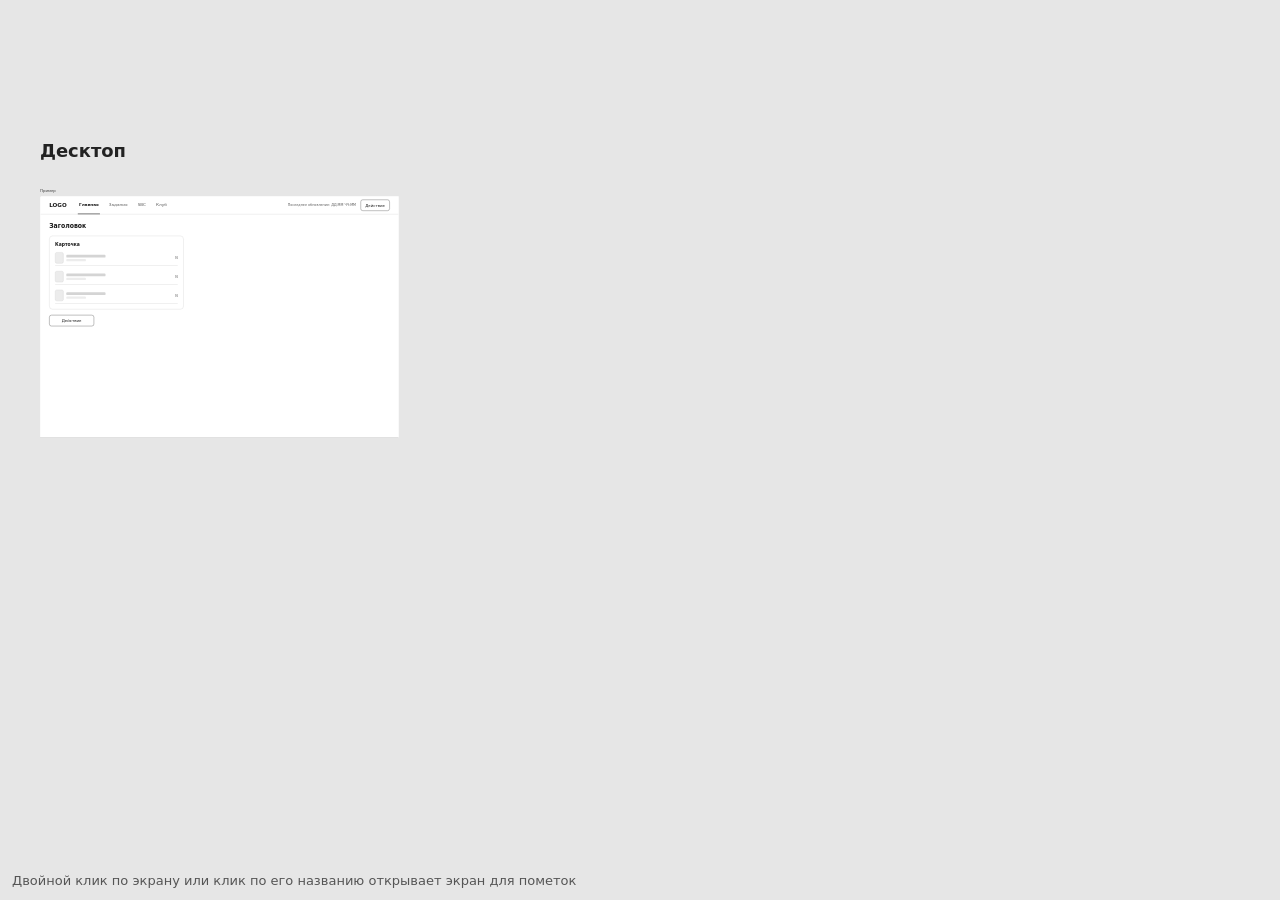
==== template/mockups/index.html @ 26225c4a "feat(init): пометки на макетах через agentation вместо своего выбора Самодельный режим выбора элемен" ====
<!doctype html>
<meta charset="utf-8">
<title>Каркасы</title>
<style>
html, body { margin: 0; height: 100%; background: #e6e6e6; overflow: hidden; font-family: system-ui; }
#board { position: absolute; left: 0; top: 0; transform-origin: 0 0; }
.item { position: absolute; }
.caption { position: absolute; top: -28px; font-size: 14px; color: #444; white-space: nowrap; text-decoration: none; }
.caption:hover { color: #000; text-decoration: underline; }
#hint { position: fixed; left: 12px; bottom: 12px; font-size: 13px; color: #555; }
.group { position: absolute; font-size: 64px; font-weight: 700; color: #222; white-space: nowrap; }
iframe { border: 1px solid #bbb; background: #fff; display: block; pointer-events: none; }
</style>
<div id="board"></div>
<div id="hint">Двойной клик по экрану или клик по его названию открывает экран для пометок</div>
<script type="module">
const WIDE_COLUMNS = 3;
const NARROW_COLUMNS = 7;
const WIDE_FROM = 1000;
const GAP = 80;
const GROUP_TITLE_H = 200;
const board = document.getElementById("board");
const VIEW_KEY = "mockups_view";
const items = [];
const saved = JSON.parse(sessionStorage.getItem(VIEW_KEY) ?? "null");
let { scale, x, y } = saved ?? { scale: 0.28, x: 40, y: 140 };
const apply = () => { board.style.transform = `translate(${x}px, ${y}px) scale(${scale})`; };

const { screens } = await (await fetch("screens.json")).json();
const groups = Map.groupBy(screens, (screen) => screen.group);
let top = 0;
for (const [name, list] of groups) {
  board.insertAdjacentHTML("beforeend", `<div class="group" style="left:0;top:${top}px">${name}</div>`);
  top += GROUP_TITLE_H;
  let column = 0, left = 0, rowHeight = 0;
  for (const screen of list) {
    const [width, height] = screen.size;
    if (column === (width > WIDE_FROM ? WIDE_COLUMNS : NARROW_COLUMNS)) { column = 0; left = 0; top += rowHeight + GAP; rowHeight = 0; }
    const holder = document.createElement("div");
    holder.className = "item";
    holder.style.cssText = `left:${left}px;top:${top}px`;
    holder.innerHTML = `<a class="caption" href="${screen.file}?annotate">${screen.title}</a><iframe src="${screen.file}" style="width:${width}px;height:${height}px" scrolling="no"></iframe>`;
    board.append(holder);
    items.push({ left, top, width, height, frame: holder.querySelector("iframe"), screen });
    left += width + GAP;
    rowHeight = Math.max(rowHeight, height);
    column++;
  }
  top += rowHeight + GAP * 2;
}
apply();

const screenAt = (clientX, clientY) => {
  const bx = (clientX - x) / scale, by = (clientY - y) / scale;
  return items.find((i) => bx >= i.left && bx <= i.left + i.width && by >= i.top && by <= i.top + i.height);
};

const openForNotes = (file) => {
  sessionStorage.setItem(VIEW_KEY, JSON.stringify({ scale, x, y }));
  location.href = `${file}?annotate`;
};
addEventListener("dblclick", (event) => {
  const item = screenAt(event.clientX, event.clientY);
  if (item) openForNotes(item.screen.file);
});

addEventListener("wheel", (event) => {
  event.preventDefault();
  if (event.ctrlKey || event.metaKey) {
    const factor = Math.exp(-event.deltaY * 0.01);
    const bx = (event.clientX - x) / scale, by = (event.clientY - y) / scale;
    scale = Math.min(2, Math.max(0.08, scale * factor));
    x = event.clientX - bx * scale;
    y = event.clientY - by * scale;
  } else { x -= event.deltaX; y -= event.deltaY; }
  apply();
}, { passive: false });

let dragging = false, lastX, lastY;
addEventListener("mousedown", (event) => { dragging = true; lastX = event.clientX; lastY = event.clientY; });
addEventListener("mouseup", () => { dragging = false; });
addEventListener("mousemove", (event) => {
  if (!dragging) return;
  x += event.clientX - lastX; y += event.clientY - lastY;
  lastX = event.clientX; lastY = event.clientY;
  apply();
});
</script>
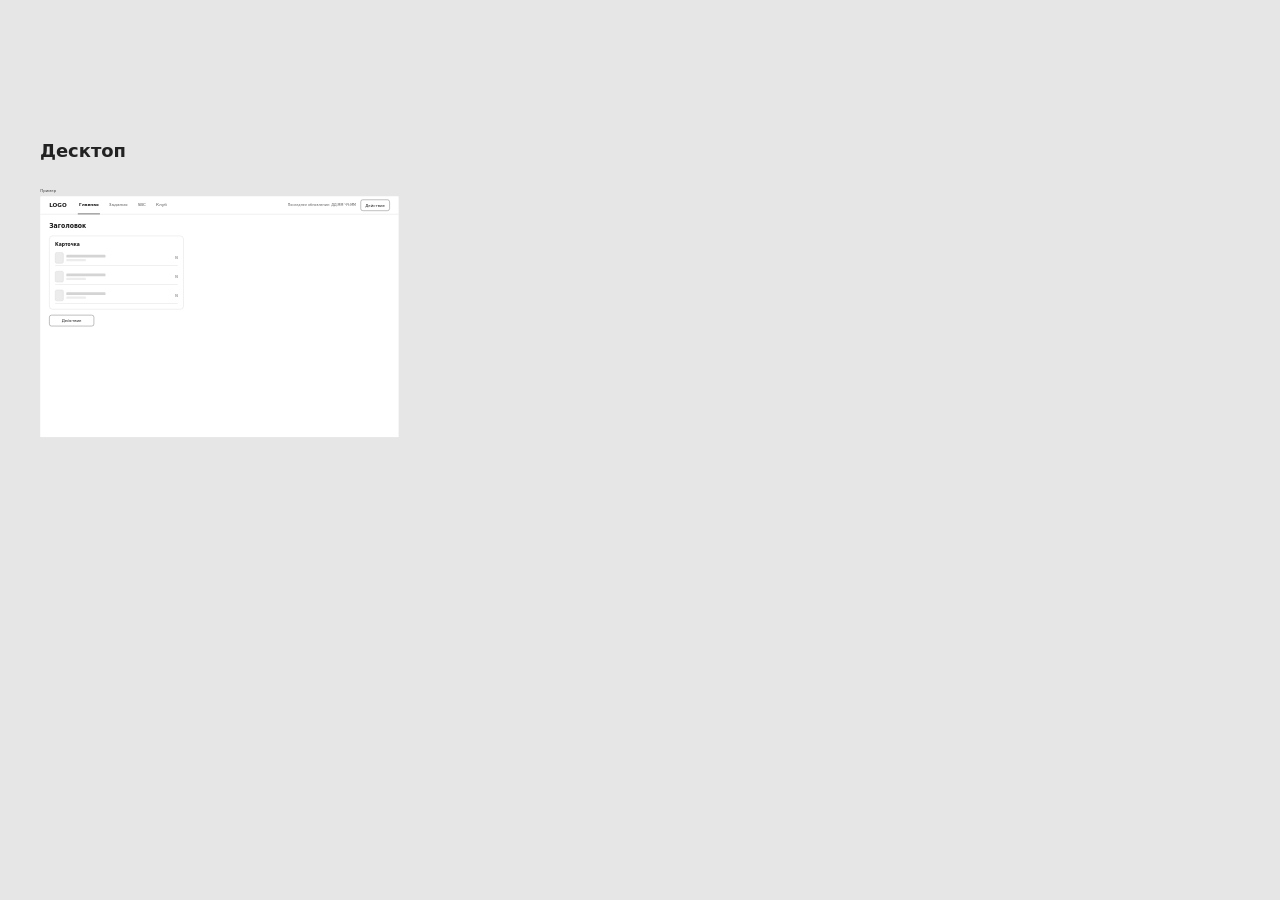
==== commit ddc1e413: "feat(init): экраны вставлены в доску без iframe, agentation на доске Внутри вложенных iframe agentat" ====
--- a/template/mockups/index.html
+++ b/template/mockups/index.html
@@ -1,30 +1,49 @@
 <!doctype html>
 <meta charset="utf-8">
 <title>Каркасы</title>
+<link rel="stylesheet" href="wire.css">
 <style>
-html, body { margin: 0; height: 100%; background: #e6e6e6; overflow: hidden; font-family: system-ui; }
+html, body { margin: 0; background: #e6e6e6; font-family: system-ui; }
+#space { position: relative; }
 #board { position: absolute; left: 0; top: 0; transform-origin: 0 0; }
-.item { position: absolute; }
+.item { position: absolute; border: 1px solid #bbb; background: #fff; }
 .caption { position: absolute; top: -28px; font-size: 14px; color: #444; white-space: nowrap; text-decoration: none; }
 .caption:hover { color: #000; text-decoration: underline; }
-#hint { position: fixed; left: 12px; bottom: 12px; font-size: 13px; color: #555; }
 .group { position: absolute; font-size: 64px; font-weight: 700; color: #222; white-space: nowrap; }
-iframe { border: 1px solid #bbb; background: #fff; display: block; pointer-events: none; }
 </style>
-<div id="board"></div>
-<div id="hint">Двойной клик по экрану или клик по его названию открывает экран для пометок</div>
+<div id="space"><div id="board"></div></div>
 <script type="module">
 const WIDE_COLUMNS = 3;
 const NARROW_COLUMNS = 7;
 const WIDE_FROM = 1000;
 const GAP = 80;
 const GROUP_TITLE_H = 200;
+const PAD_X = 40;
+const PAD_Y = 140;
+const MIN_SCALE = 0.08;
+const MAX_SCALE = 2;
+const DEFAULT_SCALE = 0.28;
+const VIEW_KEY = "mockups_view";
+const space = document.getElementById("space");
 const board = document.getElementById("board");
-const VIEW_KEY = "mockups_view";
-const items = [];
+const pending = [];
 const saved = JSON.parse(sessionStorage.getItem(VIEW_KEY) ?? "null");
-let { scale, x, y } = saved ?? { scale: 0.28, x: 40, y: 140 };
-const apply = () => { board.style.transform = `translate(${x}px, ${y}px) scale(${scale})`; };
+let scale = saved?.scale ?? DEFAULT_SCALE;
+const content = { width: 0, height: 0 };
+
+const apply = () => {
+  board.style.transform = `scale(${scale})`;
+  board.style.left = `${PAD_X}px`;
+  board.style.top = `${PAD_Y}px`;
+  space.style.width = `${PAD_X * 2 + content.width * scale}px`;
+  space.style.height = `${PAD_Y + PAD_X + content.height * scale}px`;
+};
+const remember = () => sessionStorage.setItem(VIEW_KEY, JSON.stringify({ scale, scrollX, scrollY }));
+
+const loadScreen = async (holder, file) => {
+  const html = new DOMParser().parseFromString(await (await fetch(file)).text(), "text/html");
+  holder.append(html.body.firstElementChild);
+};
 
 const { screens } = await (await fetch("screens.json")).json();
 const groups = Map.groupBy(screens, (screen) => screen.group);
@@ -38,51 +57,34 @@
     if (column === (width > WIDE_FROM ? WIDE_COLUMNS : NARROW_COLUMNS)) { column = 0; left = 0; top += rowHeight + GAP; rowHeight = 0; }
     const holder = document.createElement("div");
     holder.className = "item";
-    holder.style.cssText = `left:${left}px;top:${top}px`;
-    holder.innerHTML = `<a class="caption" href="${screen.file}?annotate">${screen.title}</a><iframe src="${screen.file}" style="width:${width}px;height:${height}px" scrolling="no"></iframe>`;
+    holder.id = `screen_${screen.file.replace(".html", "")}`;
+    holder.style.cssText = `left:${left}px;top:${top}px;width:${width}px;height:${height}px`;
+    holder.innerHTML = `<a class="caption" href="${screen.file}?annotate">${screen.title}</a>`;
     board.append(holder);
-    items.push({ left, top, width, height, frame: holder.querySelector("iframe"), screen });
+    pending.push(loadScreen(holder, screen.file));
     left += width + GAP;
+    content.width = Math.max(content.width, left);
     rowHeight = Math.max(rowHeight, height);
     column++;
   }
   top += rowHeight + GAP * 2;
 }
+content.height = top;
 apply();
+if (saved) scrollTo(saved.scrollX, saved.scrollY);
+await Promise.all(pending);
+window.WIRE_ANNOTATE = true;
+await import("./wire.js");
 
-const screenAt = (clientX, clientY) => {
-  const bx = (clientX - x) / scale, by = (clientY - y) / scale;
-  return items.find((i) => bx >= i.left && bx <= i.left + i.width && by >= i.top && by <= i.top + i.height);
-};
-
-const openForNotes = (file) => {
-  sessionStorage.setItem(VIEW_KEY, JSON.stringify({ scale, x, y }));
-  location.href = `${file}?annotate`;
-};
-addEventListener("dblclick", (event) => {
-  const item = screenAt(event.clientX, event.clientY);
-  if (item) openForNotes(item.screen.file);
-});
-
+addEventListener("scroll", remember);
 addEventListener("wheel", (event) => {
+  if (!(event.ctrlKey || event.metaKey)) return;
   event.preventDefault();
-  if (event.ctrlKey || event.metaKey) {
-    const factor = Math.exp(-event.deltaY * 0.01);
-    const bx = (event.clientX - x) / scale, by = (event.clientY - y) / scale;
-    scale = Math.min(2, Math.max(0.08, scale * factor));
-    x = event.clientX - bx * scale;
-    y = event.clientY - by * scale;
-  } else { x -= event.deltaX; y -= event.deltaY; }
+  const anchorX = (scrollX + event.clientX - PAD_X) / scale;
+  const anchorY = (scrollY + event.clientY - PAD_Y) / scale;
+  scale = Math.min(MAX_SCALE, Math.max(MIN_SCALE, scale * Math.exp(-event.deltaY * 0.01)));
   apply();
+  scrollTo(PAD_X + anchorX * scale - event.clientX, PAD_Y + anchorY * scale - event.clientY);
+  remember();
 }, { passive: false });
-
-let dragging = false, lastX, lastY;
-addEventListener("mousedown", (event) => { dragging = true; lastX = event.clientX; lastY = event.clientY; });
-addEventListener("mouseup", () => { dragging = false; });
-addEventListener("mousemove", (event) => {
-  if (!dragging) return;
-  x += event.clientX - lastX; y += event.clientY - lastY;
-  lastX = event.clientX; lastY = event.clientY;
-  apply();
-});
 </script>
--- a/template/mockups/wire.css
+++ b/template/mockups/wire.css
@@ -0,0 +1,213 @@
+:root {
+  --ink: #1a1a1a;
+  --mute: #5c5c5c;
+  --line: #c9c9c9;
+  --fill: #ececec;
+  --fill_strong: #d4d4d4;
+  --bg: #ffffff;
+}
+
+body { margin: 0; font-family: system-ui, -apple-system, "Segoe UI", sans-serif; background: var(--bg); }
+* { box-sizing: border-box; }
+
+/* Размер бокса без border-box, как в исходных каркасах: рамка добавляется к width/height */
+.cbox { box-sizing: content-box; }
+
+/* Шапка сайта на десктопе (разметку вставляет wire.js) */
+.header { width: 100%; height: 64px; border-bottom: 1px solid var(--line); display: flex; align-items: center; padding: 0 32px; gap: 40px; flex-shrink: 0; }
+.header .btn { height: 40px; }
+.nav { display: flex; align-items: center; gap: 28px; }
+.nav_item { font-size: 15px; color: var(--mute); padding: 22px 4px; border-bottom: 2px solid transparent; }
+.nav_item_active { font-weight: 600; color: var(--ink); border-bottom-color: var(--ink); }
+
+/* Шапка на телефоне (разметку вставляет wire.js) */
+.header_mobile { width: 100%; height: 56px; border-bottom: 1px solid var(--line); display: flex; align-items: center; justify-content: space-between; padding: 0 16px; flex-shrink: 0; }
+.header_mobile .btn_icon { width: 44px; height: 44px; }
+
+/* Базовые классы: раскладка и текст */
+.t { color: var(--ink); font-weight: 400; line-height: 1.3; }
+.row { display: flex; align-items: center; }
+.col { display: flex; flex-direction: column; }
+.flex { display: flex; }
+
+/* Компоненты */
+.ph { background: var(--fill); border: 1px solid var(--line); border-radius: 6px; display: flex; align-items: center; justify-content: center; flex-shrink: 0; }
+.bar { background: var(--fill_strong); border-radius: 3px; flex-shrink: 0; }
+.bar_light { background: var(--fill); border-radius: 3px; flex-shrink: 0; }
+.divider { height: 1px; background: var(--line); }
+.screen { display: flex; flex-direction: column; background: var(--bg); overflow: hidden; }
+.pill_dark { background: var(--ink); color: var(--bg); border: 1px solid var(--ink); font-size: 12px; padding: 3px 10px; border-radius: 999px; white-space: nowrap; flex-shrink: 0; }
+.pill { color: var(--ink); border: 1px solid var(--ink); font-size: 12px; padding: 3px 10px; border-radius: 999px; white-space: nowrap; flex-shrink: 0; }
+.num_dot { border-radius: 50%; flex-shrink: 0; background: var(--ink); color: var(--bg); font-size: 12px; }
+.btn_fill { display: flex; align-items: center; justify-content: center; border: 1px solid var(--ink); background: var(--fill); border-radius: 8px; }
+.btn { background: var(--bg); color: var(--ink); border: 1px solid var(--ink); padding: 0 16px; font-size: 14px; border-radius: 8px; flex-shrink: 0; font-family: inherit; cursor: pointer; }
+.btn_primary { background: var(--ink); color: var(--bg); padding: 0 16px; font-size: 14px; border-radius: 8px; flex-shrink: 0; font-family: inherit; cursor: pointer; }
+.card { border: 1px solid var(--line); border-radius: 12px; background: var(--bg); }
+.track { flex-grow: 1; border-radius: 3px; background: var(--fill); }
+.task { display: flex; align-items: center; gap: 10px; background: var(--fill); border-radius: 8px; padding: 12px 14px; }
+.check { border-radius: 6px; border: 1px solid var(--ink); flex-shrink: 0; }
+.dot { border-radius: 50%; border: 2px solid var(--ink); }
+
+/* Составные: набор утилит под одним именем */
+.label { color: var(--ink); font-weight: 400; line-height: 1.3; font-size: 12px; color: var(--mute); }
+.label_sm { color: var(--ink); font-weight: 400; line-height: 1.3; font-size: 11px; color: var(--mute); }
+.label_xs { color: var(--ink); font-weight: 400; line-height: 1.3; font-size: 10px; color: var(--mute); }
+.tag_xs { color: var(--ink); font-weight: 400; line-height: 1.3; font-size: 10px; font-weight: 600; color: var(--mute); }
+.value { color: var(--ink); font-weight: 400; line-height: 1.3; font-size: 13px; font-weight: 700; }
+.value_md { color: var(--ink); font-weight: 400; line-height: 1.3; font-size: 14px; font-weight: 700; }
+.value_lg { color: var(--ink); font-weight: 400; line-height: 1.3; font-size: 15px; font-weight: 700; }
+.h1 { color: var(--ink); font-weight: 400; line-height: 1.3; font-size: 22px; font-weight: 700; }
+.h2 { color: var(--ink); font-weight: 400; line-height: 1.3; font-size: 20px; font-weight: 700; }
+.h3 { color: var(--ink); font-weight: 400; line-height: 1.3; font-size: 16px; font-weight: 700; }
+.link { color: var(--ink); font-weight: 400; line-height: 1.3; font-size: 14px; font-weight: 600; }
+.list_row { display: flex; align-items: center; gap: 10px; padding: 8px 0; border-bottom: 1px solid var(--line); }
+.table_row { display: flex; align-items: center; gap: 16px; padding: 16px 20px; border-bottom: 1px solid var(--line); }
+.item_row { display: flex; align-items: center; gap: 16px; padding: 12px 16px; border-bottom: 1px solid var(--line); }
+.item_row_sm { display: flex; align-items: center; gap: 16px; padding: 14px 16px; border-bottom: 1px solid var(--line); }
+.page_col { display: flex; flex-direction: column; gap: 20px; padding: 28px 32px; }
+.page_row { display: flex; gap: 40px; padding: 28px 32px; }
+.stack_end { align-items: flex-end; display: flex; flex-direction: column; gap: 2px; }
+.stack_center { align-items: center; display: flex; flex-direction: column; gap: 4px; }
+.circle { background: var(--fill); justify-content: center; border-radius: 50%; display: flex; align-items: center; flex-shrink: 0; }
+.btn_icon { border: 1px solid var(--ink); background: var(--bg); justify-content: center; border-radius: 8px; display: flex; align-items: center; }
+.btn_sm { border: 1px solid var(--ink); background: var(--bg); color: var(--ink); font-size: 13px; white-space: nowrap; padding: 7px 14px; }
+.btn_sm_primary { border: 1px solid var(--ink); background: var(--ink); color: var(--bg); font-size: 13px; white-space: nowrap; padding: 7px 14px; }
+.checkbox { border: 2px solid var(--ink); background: var(--bg); color: var(--bg); font-size: 14px; border-radius: 6px; flex-shrink: 0; }
+.checkbox_on { border: 2px solid var(--ink); background: var(--ink); color: var(--bg); font-size: 14px; border-radius: 6px; flex-shrink: 0; }
+.pill_fill { border: 1px solid var(--line); background: var(--fill); border-radius: 999px; flex-shrink: 0; }
+.pill_ink { border: 1px solid var(--ink); background: var(--ink); border-radius: 999px; flex-shrink: 0; }
+.badge { border: 2px solid var(--ink); font-weight: 800; justify-content: center; border-radius: 14px; display: flex; align-items: center; flex-shrink: 0; }
+.card_clip { border: 1px solid var(--line); overflow: hidden; border-radius: 12px; }
+.side_panel { background: var(--fill); display: flex; flex-direction: column; gap: 16px; padding: 24px; }
+.tabbar { border-top: 1px solid var(--line); background: var(--bg); padding: 0 8px; display: flex; align-items: center; flex-shrink: 0; }
+.ring { border: 2px solid var(--line); border-radius: 50%; flex-shrink: 0; }
+.sheet { border: 1px solid var(--line); background: var(--bg); display: flex; flex-direction: column; gap: 14px; padding: 14px 16px; border-radius: 24px; }
+
+/* Утилиты: один класс, одно свойство */
+/* Flex */
+.grow { flex-grow: 1; }
+.wrap { flex-wrap: wrap; }
+
+/* Фон */
+.bg_fill { background: var(--fill); }
+.bg_ink { background: var(--ink); }
+.bg_line { background: var(--line); }
+.bg_mute { background: var(--mute); }
+.bg_white { background: var(--bg); }
+
+/* Рамки */
+.bdt_ink { border-top: 1px solid var(--ink); }
+.bdt_line { border-top: 1px solid var(--line); }
+.bdb_line { border-bottom: 1px solid var(--line); }
+.bdl_line { border-left: 1px solid var(--line); }
+.bd_ink { border: 1px solid var(--ink); }
+.bd_ink_2 { border: 2px solid var(--ink); }
+.bd_line { border: 1px solid var(--line); }
+.bd_line_2 { border: 2px solid var(--line); }
+.bdr_line { border-right: 1px solid var(--line); }
+
+/* Внутренние отступы */
+.p_0_20 { padding: 0 20px; }
+.p_0_8 { padding: 0 8px; }
+.p_6_0 { padding: 6px 0; }
+.p_6_4_4 { padding: 6px 4px 4px; }
+.p_7_14 { padding: 7px 14px; }
+.p_7_4 { padding: 7px 4px; }
+.p_8_0 { padding: 8px 0; }
+.p_10_12 { padding: 10px 12px; }
+.p_10_14 { padding: 10px 14px; }
+.p_10_16 { padding: 10px 16px; }
+.p_12_14 { padding: 12px 14px; }
+.p_12_16 { padding: 12px 16px; }
+.p_14 { padding: 14px; }
+.p_14_16 { padding: 14px 16px; }
+.p_14_20 { padding: 14px 20px; }
+.p_16 { padding: 16px; }
+.p_16_18 { padding: 16px 18px; }
+.p_16_20 { padding: 16px 20px; }
+.p_20 { padding: 20px; }
+.p_20_16 { padding: 20px 16px; }
+.p_22 { padding: 22px; }
+.p_24 { padding: 24px; }
+.p_24_16 { padding: 24px 16px; }
+.p_28_32 { padding: 28px 32px; }
+.p_40_32 { padding: 40px 32px; }
+
+/* Отступы между */
+.gap_0 { gap: 0px; }
+.gap_2 { gap: 2px; }
+.gap_4 { gap: 4px; }
+.gap_5 { gap: 5px; }
+.gap_6 { gap: 6px; }
+.gap_8 { gap: 8px; }
+.gap_10 { gap: 10px; }
+.gap_12 { gap: 12px; }
+.gap_14 { gap: 14px; }
+.gap_16 { gap: 16px; }
+.gap_18 { gap: 18px; }
+.gap_20 { gap: 20px; }
+.gap_24 { gap: 24px; }
+.gap_28 { gap: 28px; }
+.gap_32 { gap: 32px; }
+.gap_40 { gap: 40px; }
+
+/* Скругления */
+.r_round { border-radius: 50%; }
+.r_2 { border-radius: 2px; }
+.r_3 { border-radius: 3px; }
+.r_4 { border-radius: 4px; }
+.r_6 { border-radius: 6px; }
+.r_8 { border-radius: 8px; }
+.r_10 { border-radius: 10px; }
+.r_12 { border-radius: 12px; }
+.r_14 { border-radius: 14px; }
+.r_24 { border-radius: 24px; }
+.r_32 { border-radius: 32px; }
+.r_999 { border-radius: 999px; }
+
+/* Выравнивание */
+.self_center { align-self: center; }
+.self_flex_start { align-self: flex-start; }
+.self_stretch { align-self: stretch; }
+.ai_center { align-items: center; }
+.ai_end { align-items: flex-end; }
+.ai_start { align-items: flex-start; }
+.ai_stretch { align-items: stretch; }
+.jc_between { justify-content: space-between; }
+.jc_center { justify-content: center; }
+
+/* Размер текста */
+.fs_10 { font-size: 10px; }
+.fs_11 { font-size: 11px; }
+.fs_12 { font-size: 12px; }
+.fs_13 { font-size: 13px; }
+.fs_14 { font-size: 14px; }
+.fs_15 { font-size: 15px; }
+.fs_16 { font-size: 16px; }
+.fs_18 { font-size: 18px; }
+.fs_20 { font-size: 20px; }
+.fs_22 { font-size: 22px; }
+.fs_24 { font-size: 24px; }
+.fs_26 { font-size: 26px; }
+.fs_34 { font-size: 34px; }
+
+/* Вес текста */
+.fw_600 { font-weight: 600; }
+.fw_700 { font-weight: 700; }
+.fw_800 { font-weight: 800; }
+
+/* Прочее */
+.clip { overflow: hidden; }
+.shrink0 { flex-shrink: 0; }
+.nowrap { white-space: nowrap; }
+
+/* Цвет текста */
+.c_ink { color: var(--ink); }
+.c_mute { color: var(--mute); }
+.c_white { color: var(--bg); }
+
+/* Цвет приглушённого текста, перебивает составные */
+.mute { color: var(--mute); }
+
+/* Возврат на доску с экрана, открытого для пометок */
+.back_chip { position: fixed; bottom: 12px; left: 12px; z-index: 2147483000; padding: 6px 12px; border: 1px solid var(--ink); border-radius: 8px; background: var(--bg); color: var(--ink); font: 13px system-ui; text-decoration: none; }
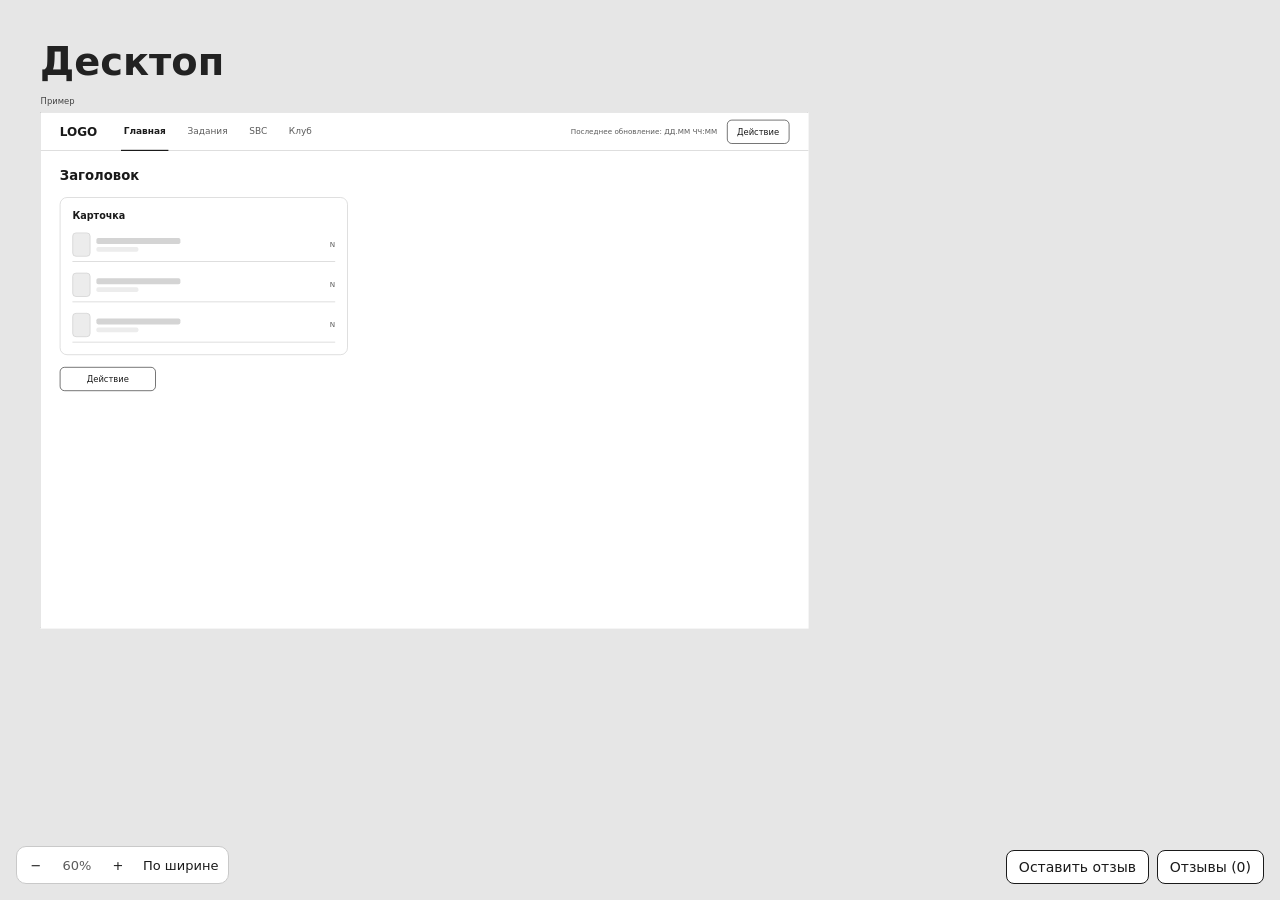
==== commit d63bb276: "feat(mockups): отзывы на макетах, панорама и масштаб доски - feedback.js вместо agentation: режим «О" ====
--- a/template/mockups/index.html
+++ b/template/mockups/index.html
@@ -10,25 +10,31 @@
 .caption { position: absolute; top: -28px; font-size: 14px; color: #444; white-space: nowrap; text-decoration: none; }
 .caption:hover { color: #000; text-decoration: underline; }
 .group { position: absolute; font-size: 64px; font-weight: 700; color: #222; white-space: nowrap; }
+.panning, .panning * { cursor: grab !important; user-select: none; }
+.dragging, .dragging * { cursor: grabbing !important; }
+.zoom { position: fixed; left: 16px; bottom: 16px; z-index: 1000; display: flex; align-items: center; gap: 4px; padding: 4px; border: 1px solid #c9c9c9; border-radius: 10px; background: #fff; font: 13px system-ui; }
+.zoom button { min-width: 30px; height: 28px; border: 0; border-radius: 6px; background: none; color: #1a1a1a; font: inherit; cursor: pointer; }
+.zoom button:hover { background: #f1f3f5; }
+.zoom output { min-width: 44px; text-align: center; color: #5c5c5c; }
 </style>
 <div id="space"><div id="board"></div></div>
 <script type="module">
-const WIDE_COLUMNS = 3;
+const WIDE_COLUMNS = 2;
 const NARROW_COLUMNS = 7;
 const WIDE_FROM = 1000;
 const GAP = 80;
-const GROUP_TITLE_H = 200;
+const GROUP_TITLE_H = 120;
 const PAD_X = 40;
-const PAD_Y = 140;
+const PAD_Y = 40;
 const MIN_SCALE = 0.08;
 const MAX_SCALE = 2;
-const DEFAULT_SCALE = 0.28;
-const VIEW_KEY = "mockups_view";
+const FIT_MAX_SCALE = 0.6;
+const VIEW_KEY = "mockups_view_v2";
 const space = document.getElementById("space");
 const board = document.getElementById("board");
 const pending = [];
 const saved = JSON.parse(sessionStorage.getItem(VIEW_KEY) ?? "null");
-let scale = saved?.scale ?? DEFAULT_SCALE;
+let scale = saved?.scale ?? MIN_SCALE;
 const content = { width: 0, height: 0 };
 
 const apply = () => {
@@ -70,21 +76,76 @@
   top += rowHeight + GAP * 2;
 }
 content.height = top;
+if (!saved) scale = Math.min(FIT_MAX_SCALE, Math.max(MIN_SCALE, (innerWidth - PAD_X * 2) / content.width));
 apply();
 if (saved) scrollTo(saved.scrollX, saved.scrollY);
 await Promise.all(pending);
 window.WIRE_ANNOTATE = true;
 await import("./wire.js");
 
+const zoomTo = (next, clientX = innerWidth / 2, clientY = innerHeight / 2) => {
+  const anchorX = (scrollX + clientX - PAD_X) / scale;
+  const anchorY = (scrollY + clientY - PAD_Y) / scale;
+  scale = Math.min(MAX_SCALE, Math.max(MIN_SCALE, next));
+  apply();
+  scrollTo(PAD_X + anchorX * scale - clientX, PAD_Y + anchorY * scale - clientY);
+  zoomLabel.value = `${Math.round(scale * 100)}%`;
+  remember();
+};
+
+const zoom = document.createElement("div");
+zoom.className = "zoom";
+zoom.innerHTML = '<button type="button" data-step="0.8" aria-label="Уменьшить">−</button><output></output><button type="button" data-step="1.25" aria-label="Увеличить">+</button><button type="button" data-fit>По ширине</button>';
+const zoomLabel = zoom.querySelector("output");
+zoomLabel.value = `${Math.round(scale * 100)}%`;
+zoom.addEventListener("click", (event) => {
+  const button = event.target.closest("button");
+  if (!button) return;
+  if (button.dataset.fit !== undefined) {
+    zoomTo(Math.min(FIT_MAX_SCALE, Math.max(MIN_SCALE, (innerWidth - PAD_X * 2) / content.width)), 0, 0);
+    scrollTo(0, 0);
+  } else zoomTo(scale * Number(button.dataset.step));
+});
+document.body.append(zoom);
+
+let spaceHeld = false;
+let drag = null;
+const typing = (element) => element.closest("input, textarea, [contenteditable]");
+addEventListener("keydown", (event) => {
+  if (event.code !== "Space" || typing(event.target)) return;
+  event.preventDefault();
+  spaceHeld = true;
+  document.documentElement.classList.add("panning");
+});
+addEventListener("keyup", (event) => {
+  if (event.code !== "Space") return;
+  spaceHeld = false;
+  document.documentElement.classList.remove("panning");
+});
+addEventListener("mousedown", (event) => {
+  if (!(spaceHeld && event.button === 0) && event.button !== 1) return;
+  event.preventDefault();
+  event.stopPropagation();
+  drag = { x: event.clientX, y: event.clientY };
+  document.documentElement.classList.add("dragging");
+}, true);
+addEventListener("mousemove", (event) => {
+  if (!drag) return;
+  scrollBy(drag.x - event.clientX, drag.y - event.clientY);
+  drag = { x: event.clientX, y: event.clientY };
+});
+addEventListener("mouseup", () => {
+  drag = null;
+  document.documentElement.classList.remove("dragging");
+});
+addEventListener("click", (event) => {
+  if (spaceHeld) { event.preventDefault(); event.stopPropagation(); }
+}, true);
+
 addEventListener("scroll", remember);
 addEventListener("wheel", (event) => {
   if (!(event.ctrlKey || event.metaKey)) return;
   event.preventDefault();
-  const anchorX = (scrollX + event.clientX - PAD_X) / scale;
-  const anchorY = (scrollY + event.clientY - PAD_Y) / scale;
-  scale = Math.min(MAX_SCALE, Math.max(MIN_SCALE, scale * Math.exp(-event.deltaY * 0.01)));
-  apply();
-  scrollTo(PAD_X + anchorX * scale - event.clientX, PAD_Y + anchorY * scale - event.clientY);
-  remember();
+  zoomTo(scale * Math.exp(-event.deltaY * 0.01), event.clientX, event.clientY);
 }, { passive: false });
 </script>
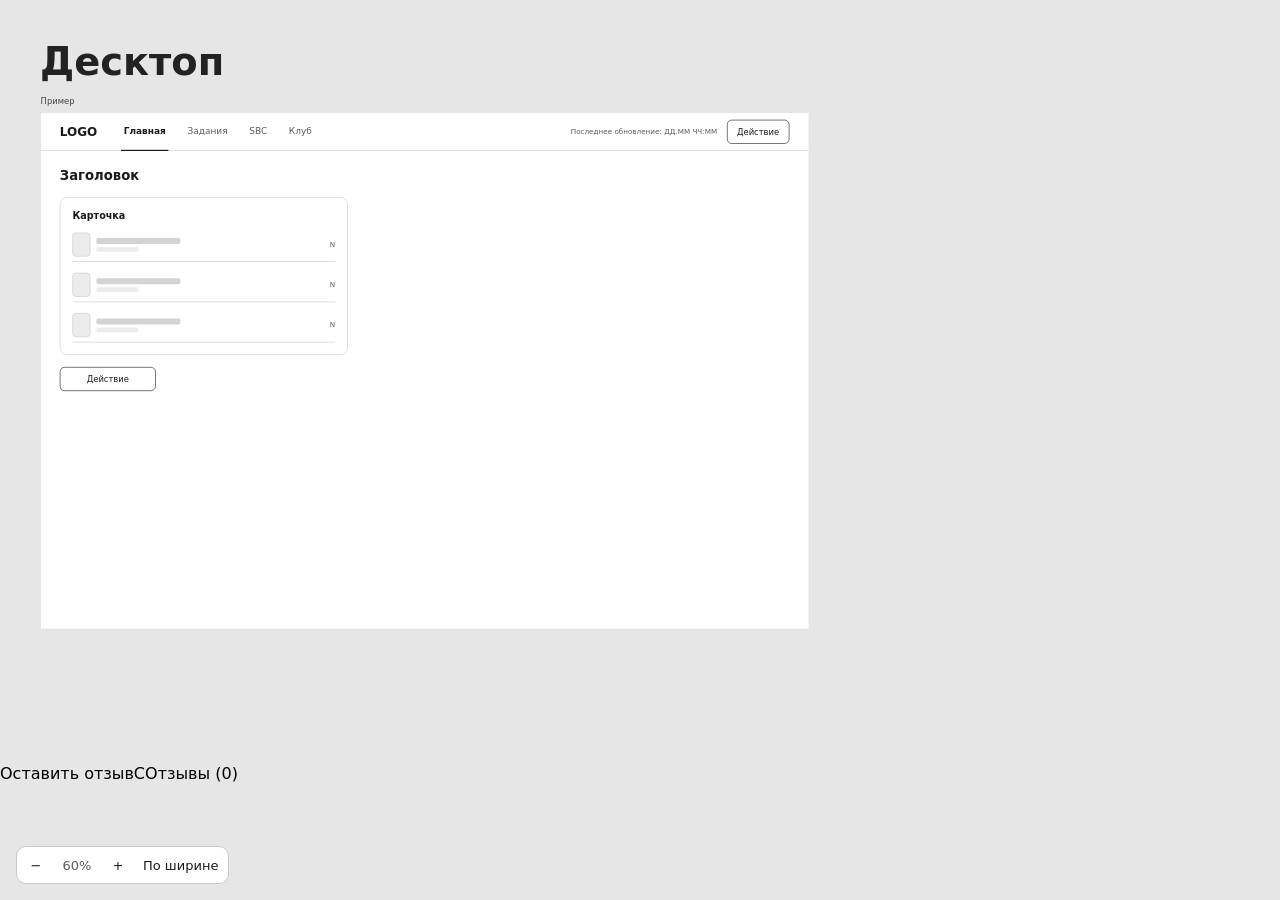
==== commit 4d109298: "fix(mockups): доска макетов в тёмной теме проекта - Фон доски, подложки экранов, подписи, заголовки " ====
--- a/template/mockups/index.html
+++ b/template/mockups/index.html
@@ -3,19 +3,45 @@
 <title>Каркасы</title>
 <link rel="stylesheet" href="wire.css">
 <style>
-html, body { margin: 0; background: #e6e6e6; font-family: system-ui; }
+html {
+  --board_bg: #e6e6e6;
+  --board_item_bg: #ffffff;
+  --board_item_line: #bbbbbb;
+  --board_caption: #444444;
+  --board_title: #222222;
+  --board_panel: #ffffff;
+  --board_panel_line: #c9c9c9;
+  --board_hover: #f1f3f5;
+  --board_text: #1a1a1a;
+  --board_mute: #5c5c5c;
+}
+html[data-theme="dark"] {
+  --board_bg: #111111;
+  --board_item_bg: #161616;
+  --board_item_line: #333333;
+  --board_caption: #9a9a9a;
+  --board_title: #ececec;
+  --board_panel: #161616;
+  --board_panel_line: #333333;
+  --board_hover: #232323;
+  --board_text: #ececec;
+  --board_mute: #9a9a9a;
+}
+html, body { margin: 0; background: var(--board_bg); font-family: system-ui; }
+html { scrollbar-width: none; }
+html::-webkit-scrollbar { display: none; }
 #space { position: relative; }
 #board { position: absolute; left: 0; top: 0; transform-origin: 0 0; }
-.item { position: absolute; border: 1px solid #bbb; background: #fff; }
-.caption { position: absolute; top: -28px; font-size: 14px; color: #444; white-space: nowrap; text-decoration: none; }
-.caption:hover { color: #000; text-decoration: underline; }
-.group { position: absolute; font-size: 64px; font-weight: 700; color: #222; white-space: nowrap; }
+.item { position: absolute; border: 1px solid var(--board_item_line); background: var(--board_item_bg); }
+.caption { position: absolute; top: -28px; font-size: 14px; color: var(--board_caption); white-space: nowrap; text-decoration: none; }
+.caption:hover { color: var(--board_text); text-decoration: underline; }
+.group { position: absolute; font-size: 64px; font-weight: 700; color: var(--board_title); white-space: nowrap; }
 .panning, .panning * { cursor: grab !important; user-select: none; }
 .dragging, .dragging * { cursor: grabbing !important; }
-.zoom { position: fixed; left: 16px; bottom: 16px; z-index: 1000; display: flex; align-items: center; gap: 4px; padding: 4px; border: 1px solid #c9c9c9; border-radius: 10px; background: #fff; font: 13px system-ui; }
-.zoom button { min-width: 30px; height: 28px; border: 0; border-radius: 6px; background: none; color: #1a1a1a; font: inherit; cursor: pointer; }
-.zoom button:hover { background: #f1f3f5; }
-.zoom output { min-width: 44px; text-align: center; color: #5c5c5c; }
+.zoom { position: fixed; left: 16px; bottom: 16px; z-index: 1000; display: flex; align-items: center; gap: 4px; padding: 4px; border: 1px solid var(--board_panel_line); border-radius: 10px; background: var(--board_panel); font: 13px system-ui; }
+.zoom button { min-width: 30px; height: 28px; border: 0; border-radius: 6px; background: none; color: var(--board_text); font: inherit; cursor: pointer; }
+.zoom button:hover { background: var(--board_hover); }
+.zoom output { min-width: 44px; text-align: center; color: var(--board_mute); }
 </style>
 <div id="space"><div id="board"></div></div>
 <script type="module">
@@ -68,15 +94,15 @@
     holder.innerHTML = `<a class="caption" href="${screen.file}?annotate">${screen.title}</a>`;
     board.append(holder);
     pending.push(loadScreen(holder, screen.file));
+    content.width = Math.max(content.width, left + width);
     left += width + GAP;
-    content.width = Math.max(content.width, left);
     rowHeight = Math.max(rowHeight, height);
     column++;
   }
   top += rowHeight + GAP * 2;
 }
 content.height = top;
-if (!saved) scale = Math.min(FIT_MAX_SCALE, Math.max(MIN_SCALE, (innerWidth - PAD_X * 2) / content.width));
+if (!saved) scale = Math.min(FIT_MAX_SCALE, Math.max(MIN_SCALE, (document.documentElement.clientWidth - PAD_X * 2) / content.width));
 apply();
 if (saved) scrollTo(saved.scrollX, saved.scrollY);
 await Promise.all(pending);
@@ -102,7 +128,7 @@
   const button = event.target.closest("button");
   if (!button) return;
   if (button.dataset.fit !== undefined) {
-    zoomTo(Math.min(FIT_MAX_SCALE, Math.max(MIN_SCALE, (innerWidth - PAD_X * 2) / content.width)), 0, 0);
+    zoomTo(Math.min(FIT_MAX_SCALE, Math.max(MIN_SCALE, (document.documentElement.clientWidth - PAD_X * 2) / content.width)), 0, 0);
     scrollTo(0, 0);
   } else zoomTo(scale * Number(button.dataset.step));
 });
--- a/template/mockups/wire.css
+++ b/template/mockups/wire.css
@@ -47,6 +47,11 @@
 .task { display: flex; align-items: center; gap: 10px; background: var(--fill); border-radius: 8px; padding: 12px 14px; }
 .check { border-radius: 6px; border: 1px solid var(--ink); flex-shrink: 0; }
 .dot { border-radius: 50%; border: 2px solid var(--ink); }
+
+/* Иконки Lucide: wire.js вставляет svg в элемент с data-icon */
+[data-icon] { display: inline-flex; align-items: center; justify-content: center; color: var(--ink); }
+[data-icon] > svg { width: var(--icon_size, 16px); height: var(--icon_size, 16px); flex-shrink: 0; }
+[data-icon-missing] { outline: 1px dashed var(--mute); }
 
 /* Составные: набор утилит под одним именем */
 .label { color: var(--ink); font-weight: 400; line-height: 1.3; font-size: 12px; color: var(--mute); }
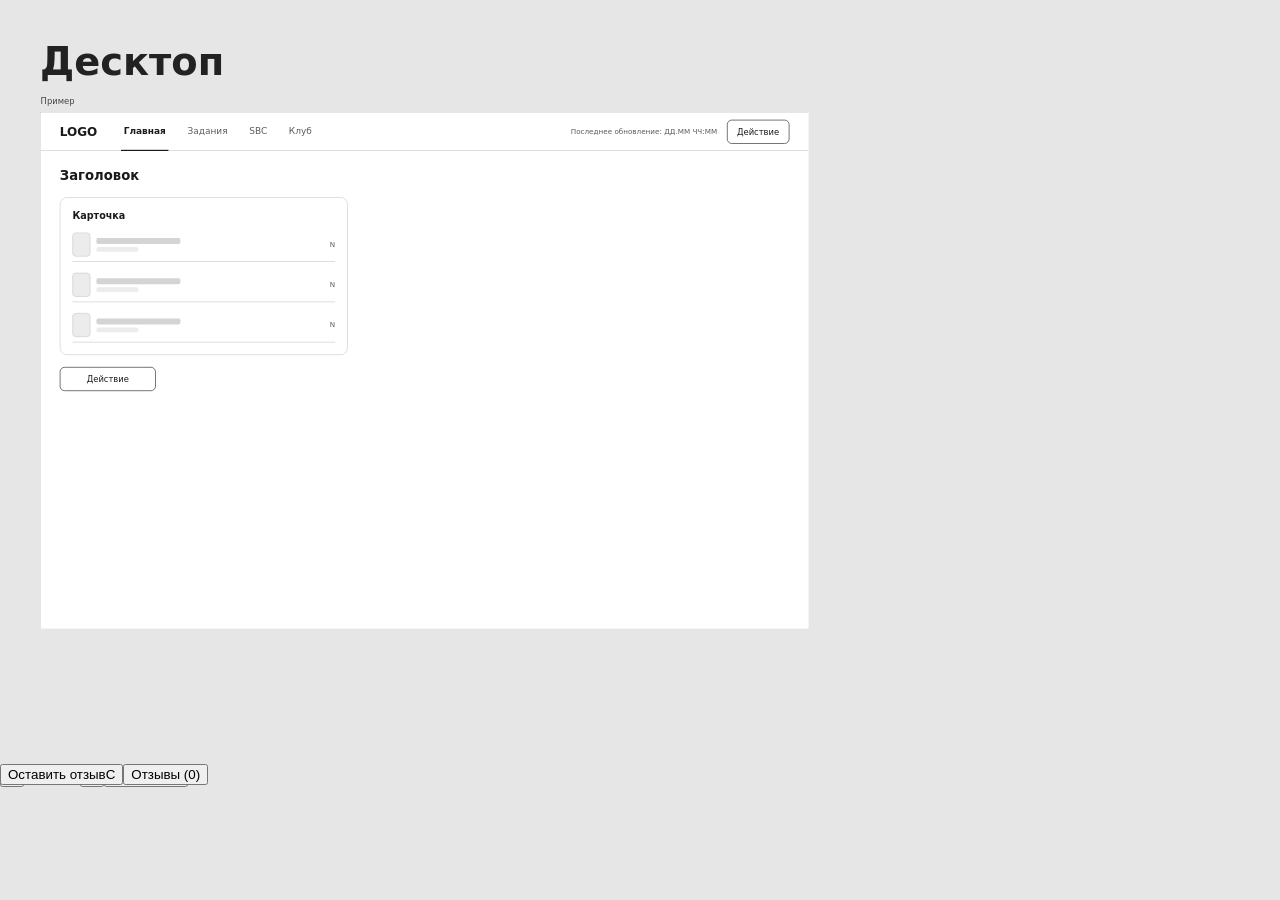
==== commit a12f781e: "feat(mockups): масштаб доски вводится числом, Shift+0 возвращает 100% Кнопки − и + умножали масштаб " ====
--- a/template/mockups/index.html
+++ b/template/mockups/index.html
@@ -1,7 +1,14 @@
 <!doctype html>
 <meta charset="utf-8">
 <title>Каркасы</title>
+<link rel="stylesheet" href="/blueprint/ui.css">
 <link rel="stylesheet" href="wire.css">
+<script>
+try {
+  document.documentElement.dataset.theme = window.parent.document.documentElement.dataset.theme
+    ?? (matchMedia("(prefers-color-scheme: dark)").matches ? "dark" : "light");
+} catch {}
+</script>
 <style>
 html {
   --board_bg: #e6e6e6;
@@ -16,9 +23,9 @@
   --board_mute: #5c5c5c;
 }
 html[data-theme="dark"] {
-  --board_bg: #111111;
-  --board_item_bg: #161616;
-  --board_item_line: #333333;
+  --board_bg: #0e0e0e;
+  --board_item_bg: #141414;
+  --board_item_line: #2a2a2a;
   --board_caption: #9a9a9a;
   --board_title: #ececec;
   --board_panel: #161616;
@@ -38,10 +45,20 @@
 .group { position: absolute; font-size: 64px; font-weight: 700; color: var(--board_title); white-space: nowrap; }
 .panning, .panning * { cursor: grab !important; user-select: none; }
 .dragging, .dragging * { cursor: grabbing !important; }
-.zoom { position: fixed; left: 16px; bottom: 16px; z-index: 1000; display: flex; align-items: center; gap: 4px; padding: 4px; border: 1px solid var(--board_panel_line); border-radius: 10px; background: var(--board_panel); font: 13px system-ui; }
-.zoom button { min-width: 30px; height: 28px; border: 0; border-radius: 6px; background: none; color: var(--board_text); font: inherit; cursor: pointer; }
-.zoom button:hover { background: var(--board_hover); }
-.zoom output { min-width: 44px; text-align: center; color: var(--board_mute); }
+.zoom { position: fixed; left: var(--spacing_x2); bottom: var(--spacing_x2); z-index: 1000; }
+.zoom .zoom_value {
+  width: 56px;
+  height: var(--control_height);
+  border: 1px solid transparent;
+  border-radius: var(--radius_md);
+  background: transparent;
+  color: var(--text_secondary);
+  font: var(--font_weight_medium) var(--font_size_control) / 1 var(--font_sans);
+  font-variant-numeric: tabular-nums;
+  text-align: center;
+}
+.zoom .zoom_value:hover { background: var(--surface_hover); color: var(--text); }
+.zoom .zoom_value:focus-visible { outline: none; border-color: var(--accent); box-shadow: var(--focus_ring); background: var(--surface); color: var(--text); }
 </style>
 <div id="space"><div id="board"></div></div>
 <script type="module">
@@ -55,6 +72,8 @@
 const MIN_SCALE = 0.08;
 const MAX_SCALE = 2;
 const FIT_MAX_SCALE = 0.6;
+const ACTUAL_SIZE = 1;
+const ZOOM_STEPS = [0.1, 0.15, 0.25, 0.33, 0.5, 0.67, 0.75, 1, 1.25, 1.5, 2];
 const VIEW_KEY = "mockups_view_v2";
 const space = document.getElementById("space");
 const board = document.getElementById("board");
@@ -115,22 +134,40 @@
   scale = Math.min(MAX_SCALE, Math.max(MIN_SCALE, next));
   apply();
   scrollTo(PAD_X + anchorX * scale - clientX, PAD_Y + anchorY * scale - clientY);
-  zoomLabel.value = `${Math.round(scale * 100)}%`;
+  showScale();
   remember();
 };
 
 const zoom = document.createElement("div");
-zoom.className = "zoom";
-zoom.innerHTML = '<button type="button" data-step="0.8" aria-label="Уменьшить">−</button><output></output><button type="button" data-step="1.25" aria-label="Увеличить">+</button><button type="button" data-fit>По ширине</button>';
-const zoomLabel = zoom.querySelector("output");
-zoomLabel.value = `${Math.round(scale * 100)}%`;
+zoom.className = "zoom ui_toolbar";
+zoom.innerHTML = '<button type="button" class="ui_icon_button" data-variant="ghost" data-step="-1" aria-label="Уменьшить">−</button><input class="zoom_value" inputmode="numeric" aria-label="Масштаб в процентах" title="Введите масштаб, Shift+0 возвращает 100%"><button type="button" class="ui_icon_button" data-variant="ghost" data-step="1" aria-label="Увеличить">+</button><button type="button" class="ui_button" data-variant="ghost" data-fit>По ширине</button>';
+const zoomLabel = zoom.querySelector(".zoom_value");
+const showScale = () => { zoomLabel.value = `${Math.round(scale * 100)}%`; };
+const applyTyped = () => {
+  const percent = Number.parseFloat(zoomLabel.value.replace(",", "."));
+  if (Number.isFinite(percent) && percent > 0) zoomTo(percent / 100);
+  else showScale();
+};
+zoomLabel.addEventListener("focus", () => zoomLabel.select());
+zoomLabel.addEventListener("keydown", (event) => {
+  if (event.key === "Enter") zoomLabel.blur();
+  if (event.key === "Escape") {
+    showScale();
+    zoomLabel.blur();
+  }
+});
+zoomLabel.addEventListener("change", applyTyped);
+showScale();
+const nextStep = (direction) => (direction > 0
+  ? ZOOM_STEPS.find((step) => step > scale + 0.001) ?? MAX_SCALE
+  : ZOOM_STEPS.findLast((step) => step < scale - 0.001) ?? MIN_SCALE);
 zoom.addEventListener("click", (event) => {
   const button = event.target.closest("button");
   if (!button) return;
   if (button.dataset.fit !== undefined) {
     zoomTo(Math.min(FIT_MAX_SCALE, Math.max(MIN_SCALE, (document.documentElement.clientWidth - PAD_X * 2) / content.width)), 0, 0);
     scrollTo(0, 0);
-  } else zoomTo(scale * Number(button.dataset.step));
+  } else zoomTo(nextStep(Number(button.dataset.step)));
 });
 document.body.append(zoom);
 
@@ -138,6 +175,11 @@
 let drag = null;
 const typing = (element) => element.closest("input, textarea, [contenteditable]");
 addEventListener("keydown", (event) => {
+  if (event.code === "Digit0" && event.shiftKey && !typing(event.target)) {
+    event.preventDefault();
+    zoomTo(ACTUAL_SIZE);
+    return;
+  }
   if (event.code !== "Space" || typing(event.target)) return;
   event.preventDefault();
   spaceHeld = true;
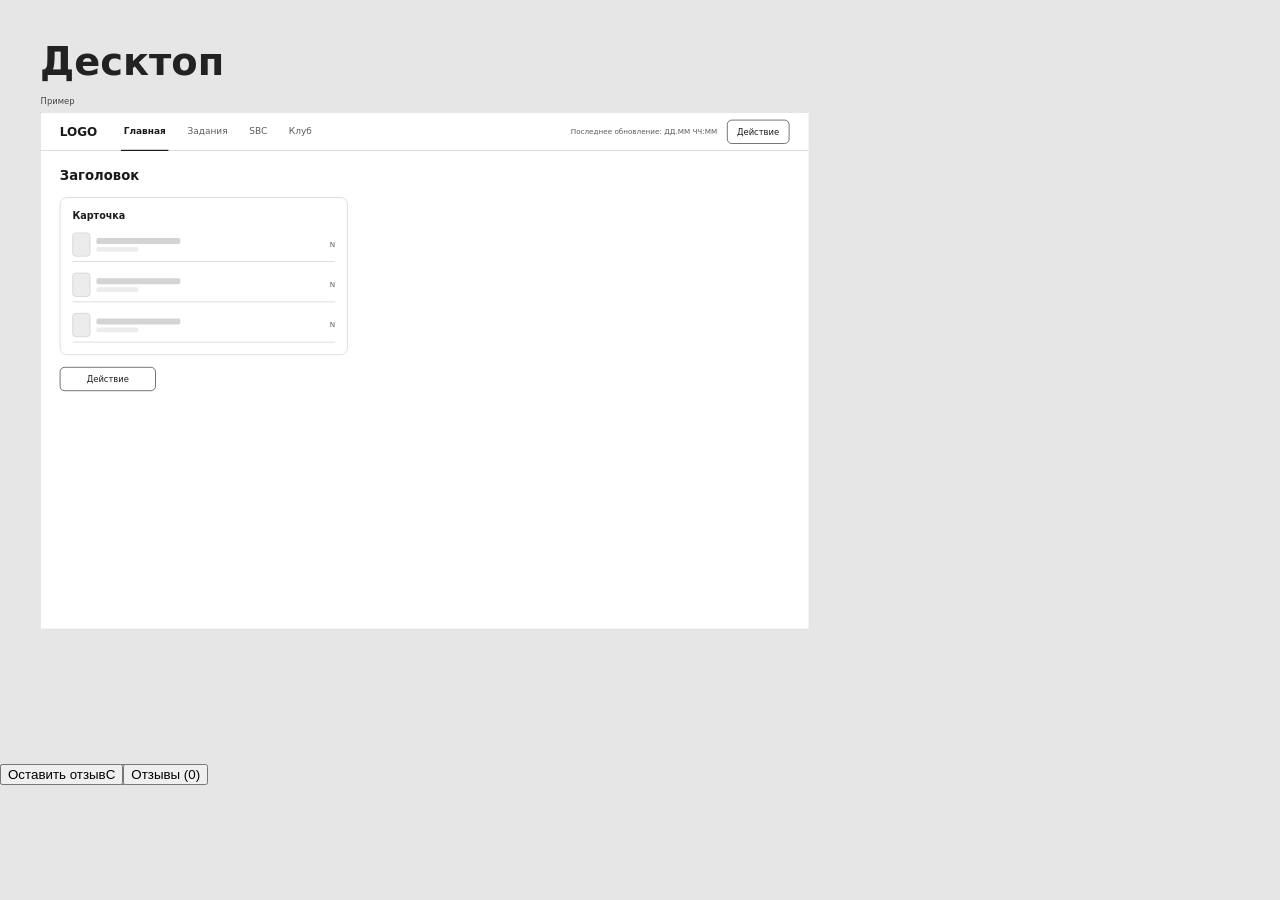
==== commit a99221f4: "feat(ui): единый кит ui.css, тёмная тема без инверсии Кнопки, окна и панели выглядели разнородно: ui" ====
--- a/template/mockups/index.html
+++ b/template/mockups/index.html
@@ -46,19 +46,7 @@
 .panning, .panning * { cursor: grab !important; user-select: none; }
 .dragging, .dragging * { cursor: grabbing !important; }
 .zoom { position: fixed; left: var(--spacing_x2); bottom: var(--spacing_x2); z-index: 1000; }
-.zoom .zoom_value {
-  width: 56px;
-  height: var(--control_height);
-  border: 1px solid transparent;
-  border-radius: var(--radius_md);
-  background: transparent;
-  color: var(--text_secondary);
-  font: var(--font_weight_medium) var(--font_size_control) / 1 var(--font_sans);
-  font-variant-numeric: tabular-nums;
-  text-align: center;
-}
-.zoom .zoom_value:hover { background: var(--surface_hover); color: var(--text); }
-.zoom .zoom_value:focus-visible { outline: none; border-color: var(--accent); box-shadow: var(--focus_ring); background: var(--surface); color: var(--text); }
+.zoom output { min-width: 44px; text-align: center; color: var(--text_secondary); font: var(--font_weight_medium) var(--font_size_control) / 1 var(--font_sans); }
 </style>
 <div id="space"><div id="board"></div></div>
 <script type="module">
@@ -72,8 +60,6 @@
 const MIN_SCALE = 0.08;
 const MAX_SCALE = 2;
 const FIT_MAX_SCALE = 0.6;
-const ACTUAL_SIZE = 1;
-const ZOOM_STEPS = [0.1, 0.15, 0.25, 0.33, 0.5, 0.67, 0.75, 1, 1.25, 1.5, 2];
 const VIEW_KEY = "mockups_view_v2";
 const space = document.getElementById("space");
 const board = document.getElementById("board");
@@ -134,40 +120,22 @@
   scale = Math.min(MAX_SCALE, Math.max(MIN_SCALE, next));
   apply();
   scrollTo(PAD_X + anchorX * scale - clientX, PAD_Y + anchorY * scale - clientY);
-  showScale();
+  zoomLabel.value = `${Math.round(scale * 100)}%`;
   remember();
 };
 
 const zoom = document.createElement("div");
 zoom.className = "zoom ui_toolbar";
-zoom.innerHTML = '<button type="button" class="ui_icon_button" data-variant="ghost" data-step="-1" aria-label="Уменьшить">−</button><input class="zoom_value" inputmode="numeric" aria-label="Масштаб в процентах" title="Введите масштаб, Shift+0 возвращает 100%"><button type="button" class="ui_icon_button" data-variant="ghost" data-step="1" aria-label="Увеличить">+</button><button type="button" class="ui_button" data-variant="ghost" data-fit>По ширине</button>';
-const zoomLabel = zoom.querySelector(".zoom_value");
-const showScale = () => { zoomLabel.value = `${Math.round(scale * 100)}%`; };
-const applyTyped = () => {
-  const percent = Number.parseFloat(zoomLabel.value.replace(",", "."));
-  if (Number.isFinite(percent) && percent > 0) zoomTo(percent / 100);
-  else showScale();
-};
-zoomLabel.addEventListener("focus", () => zoomLabel.select());
-zoomLabel.addEventListener("keydown", (event) => {
-  if (event.key === "Enter") zoomLabel.blur();
-  if (event.key === "Escape") {
-    showScale();
-    zoomLabel.blur();
-  }
-});
-zoomLabel.addEventListener("change", applyTyped);
-showScale();
-const nextStep = (direction) => (direction > 0
-  ? ZOOM_STEPS.find((step) => step > scale + 0.001) ?? MAX_SCALE
-  : ZOOM_STEPS.findLast((step) => step < scale - 0.001) ?? MIN_SCALE);
+zoom.innerHTML = '<button type="button" class="ui_icon_button" data-variant="ghost" data-step="0.8" aria-label="Уменьшить">−</button><output></output><button type="button" class="ui_icon_button" data-variant="ghost" data-step="1.25" aria-label="Увеличить">+</button><button type="button" class="ui_button" data-variant="ghost" data-fit>По ширине</button>';
+const zoomLabel = zoom.querySelector("output");
+zoomLabel.value = `${Math.round(scale * 100)}%`;
 zoom.addEventListener("click", (event) => {
   const button = event.target.closest("button");
   if (!button) return;
   if (button.dataset.fit !== undefined) {
     zoomTo(Math.min(FIT_MAX_SCALE, Math.max(MIN_SCALE, (document.documentElement.clientWidth - PAD_X * 2) / content.width)), 0, 0);
     scrollTo(0, 0);
-  } else zoomTo(nextStep(Number(button.dataset.step)));
+  } else zoomTo(scale * Number(button.dataset.step));
 });
 document.body.append(zoom);
 
@@ -175,11 +143,6 @@
 let drag = null;
 const typing = (element) => element.closest("input, textarea, [contenteditable]");
 addEventListener("keydown", (event) => {
-  if (event.code === "Digit0" && event.shiftKey && !typing(event.target)) {
-    event.preventDefault();
-    zoomTo(ACTUAL_SIZE);
-    return;
-  }
   if (event.code !== "Space" || typing(event.target)) return;
   event.preventDefault();
   spaceHeld = true;
--- a/template/mockups/wire.css
+++ b/template/mockups/wire.css
@@ -1,10 +1,22 @@
 :root {
+  color-scheme: light;
   --ink: #1a1a1a;
   --mute: #5c5c5c;
   --line: #c9c9c9;
   --fill: #ececec;
   --fill_strong: #d4d4d4;
   --bg: #ffffff;
+}
+
+/* Тёмная тема каркаса: те же роли, инверсия не нужна */
+:root[data-theme="dark"] {
+  color-scheme: dark;
+  --ink: #ededec;
+  --mute: #9a9a98;
+  --line: #333333;
+  --fill: #232323;
+  --fill_strong: #3a3a3a;
+  --bg: #141414;
 }
 
 body { margin: 0; font-family: system-ui, -apple-system, "Segoe UI", sans-serif; background: var(--bg); }
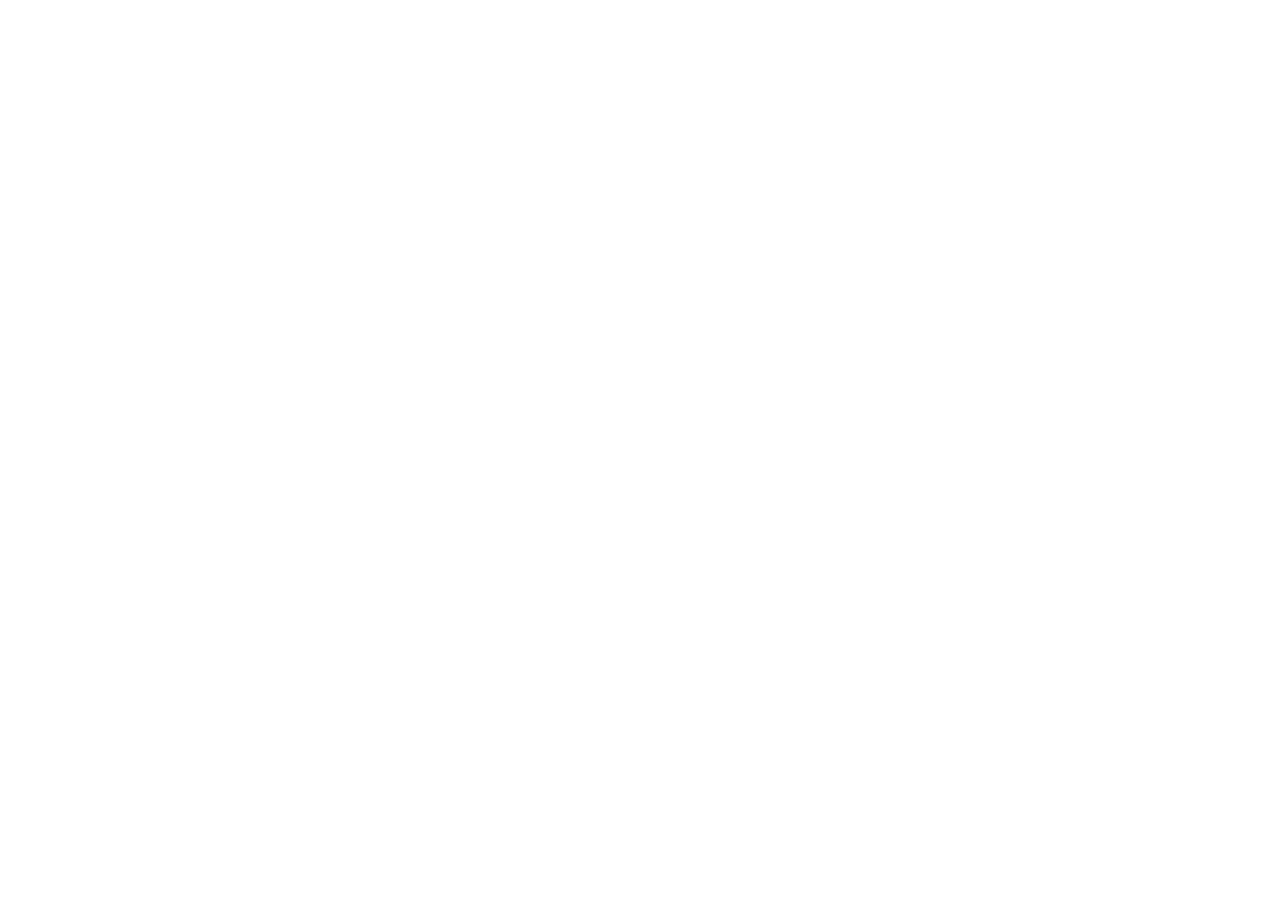
==== commit e614f411: "feat(mockups): доска и комментарии переехали в page/, правка в панели Код доски, комментариев и экра" ====
--- a/template/mockups/index.html
+++ b/template/mockups/index.html
@@ -1,182 +1,10 @@
 <!doctype html>
+<html lang="ru">
 <meta charset="utf-8">
-<title>Каркасы</title>
+<title>Макеты</title>
+<script src="/blueprint/theme.js"></script>
 <link rel="stylesheet" href="/blueprint/ui.css">
+<link rel="stylesheet" href="/blueprint/board.css">
 <link rel="stylesheet" href="wire.css">
-<script>
-try {
-  document.documentElement.dataset.theme = window.parent.document.documentElement.dataset.theme
-    ?? (matchMedia("(prefers-color-scheme: dark)").matches ? "dark" : "light");
-} catch {}
-</script>
-<style>
-html {
-  --board_bg: #e6e6e6;
-  --board_item_bg: #ffffff;
-  --board_item_line: #bbbbbb;
-  --board_caption: #444444;
-  --board_title: #222222;
-  --board_panel: #ffffff;
-  --board_panel_line: #c9c9c9;
-  --board_hover: #f1f3f5;
-  --board_text: #1a1a1a;
-  --board_mute: #5c5c5c;
-}
-html[data-theme="dark"] {
-  --board_bg: #0e0e0e;
-  --board_item_bg: #141414;
-  --board_item_line: #2a2a2a;
-  --board_caption: #9a9a9a;
-  --board_title: #ececec;
-  --board_panel: #161616;
-  --board_panel_line: #333333;
-  --board_hover: #232323;
-  --board_text: #ececec;
-  --board_mute: #9a9a9a;
-}
-html, body { margin: 0; background: var(--board_bg); font-family: system-ui; }
-html { scrollbar-width: none; }
-html::-webkit-scrollbar { display: none; }
-#space { position: relative; }
-#board { position: absolute; left: 0; top: 0; transform-origin: 0 0; }
-.item { position: absolute; border: 1px solid var(--board_item_line); background: var(--board_item_bg); }
-.caption { position: absolute; top: -28px; font-size: 14px; color: var(--board_caption); white-space: nowrap; text-decoration: none; }
-.caption:hover { color: var(--board_text); text-decoration: underline; }
-.group { position: absolute; font-size: 64px; font-weight: 700; color: var(--board_title); white-space: nowrap; }
-.panning, .panning * { cursor: grab !important; user-select: none; }
-.dragging, .dragging * { cursor: grabbing !important; }
-.zoom { position: fixed; left: var(--spacing_x2); bottom: var(--spacing_x2); z-index: 1000; }
-.zoom output { min-width: 44px; text-align: center; color: var(--text_secondary); font: var(--font_weight_medium) var(--font_size_control) / 1 var(--font_sans); }
-</style>
-<div id="space"><div id="board"></div></div>
-<script type="module">
-const WIDE_COLUMNS = 2;
-const NARROW_COLUMNS = 7;
-const WIDE_FROM = 1000;
-const GAP = 80;
-const GROUP_TITLE_H = 120;
-const PAD_X = 40;
-const PAD_Y = 40;
-const MIN_SCALE = 0.08;
-const MAX_SCALE = 2;
-const FIT_MAX_SCALE = 0.6;
-const VIEW_KEY = "mockups_view_v2";
-const space = document.getElementById("space");
-const board = document.getElementById("board");
-const pending = [];
-const saved = JSON.parse(sessionStorage.getItem(VIEW_KEY) ?? "null");
-let scale = saved?.scale ?? MIN_SCALE;
-const content = { width: 0, height: 0 };
-
-const apply = () => {
-  board.style.transform = `scale(${scale})`;
-  board.style.left = `${PAD_X}px`;
-  board.style.top = `${PAD_Y}px`;
-  space.style.width = `${PAD_X * 2 + content.width * scale}px`;
-  space.style.height = `${PAD_Y + PAD_X + content.height * scale}px`;
-};
-const remember = () => sessionStorage.setItem(VIEW_KEY, JSON.stringify({ scale, scrollX, scrollY }));
-
-const loadScreen = async (holder, file) => {
-  const html = new DOMParser().parseFromString(await (await fetch(file)).text(), "text/html");
-  holder.append(html.body.firstElementChild);
-};
-
-const { screens } = await (await fetch("screens.json")).json();
-const groups = Map.groupBy(screens, (screen) => screen.group);
-let top = 0;
-for (const [name, list] of groups) {
-  board.insertAdjacentHTML("beforeend", `<div class="group" style="left:0;top:${top}px">${name}</div>`);
-  top += GROUP_TITLE_H;
-  let column = 0, left = 0, rowHeight = 0;
-  for (const screen of list) {
-    const [width, height] = screen.size;
-    if (column === (width > WIDE_FROM ? WIDE_COLUMNS : NARROW_COLUMNS)) { column = 0; left = 0; top += rowHeight + GAP; rowHeight = 0; }
-    const holder = document.createElement("div");
-    holder.className = "item";
-    holder.id = `screen_${screen.file.replace(".html", "")}`;
-    holder.style.cssText = `left:${left}px;top:${top}px;width:${width}px;height:${height}px`;
-    holder.innerHTML = `<a class="caption" href="${screen.file}?annotate">${screen.title}</a>`;
-    board.append(holder);
-    pending.push(loadScreen(holder, screen.file));
-    content.width = Math.max(content.width, left + width);
-    left += width + GAP;
-    rowHeight = Math.max(rowHeight, height);
-    column++;
-  }
-  top += rowHeight + GAP * 2;
-}
-content.height = top;
-if (!saved) scale = Math.min(FIT_MAX_SCALE, Math.max(MIN_SCALE, (document.documentElement.clientWidth - PAD_X * 2) / content.width));
-apply();
-if (saved) scrollTo(saved.scrollX, saved.scrollY);
-await Promise.all(pending);
-window.WIRE_ANNOTATE = true;
-await import("./wire.js");
-
-const zoomTo = (next, clientX = innerWidth / 2, clientY = innerHeight / 2) => {
-  const anchorX = (scrollX + clientX - PAD_X) / scale;
-  const anchorY = (scrollY + clientY - PAD_Y) / scale;
-  scale = Math.min(MAX_SCALE, Math.max(MIN_SCALE, next));
-  apply();
-  scrollTo(PAD_X + anchorX * scale - clientX, PAD_Y + anchorY * scale - clientY);
-  zoomLabel.value = `${Math.round(scale * 100)}%`;
-  remember();
-};
-
-const zoom = document.createElement("div");
-zoom.className = "zoom ui_toolbar";
-zoom.innerHTML = '<button type="button" class="ui_icon_button" data-variant="ghost" data-step="0.8" aria-label="Уменьшить">−</button><output></output><button type="button" class="ui_icon_button" data-variant="ghost" data-step="1.25" aria-label="Увеличить">+</button><button type="button" class="ui_button" data-variant="ghost" data-fit>По ширине</button>';
-const zoomLabel = zoom.querySelector("output");
-zoomLabel.value = `${Math.round(scale * 100)}%`;
-zoom.addEventListener("click", (event) => {
-  const button = event.target.closest("button");
-  if (!button) return;
-  if (button.dataset.fit !== undefined) {
-    zoomTo(Math.min(FIT_MAX_SCALE, Math.max(MIN_SCALE, (document.documentElement.clientWidth - PAD_X * 2) / content.width)), 0, 0);
-    scrollTo(0, 0);
-  } else zoomTo(scale * Number(button.dataset.step));
-});
-document.body.append(zoom);
-
-let spaceHeld = false;
-let drag = null;
-const typing = (element) => element.closest("input, textarea, [contenteditable]");
-addEventListener("keydown", (event) => {
-  if (event.code !== "Space" || typing(event.target)) return;
-  event.preventDefault();
-  spaceHeld = true;
-  document.documentElement.classList.add("panning");
-});
-addEventListener("keyup", (event) => {
-  if (event.code !== "Space") return;
-  spaceHeld = false;
-  document.documentElement.classList.remove("panning");
-});
-addEventListener("mousedown", (event) => {
-  if (!(spaceHeld && event.button === 0) && event.button !== 1) return;
-  event.preventDefault();
-  event.stopPropagation();
-  drag = { x: event.clientX, y: event.clientY };
-  document.documentElement.classList.add("dragging");
-}, true);
-addEventListener("mousemove", (event) => {
-  if (!drag) return;
-  scrollBy(drag.x - event.clientX, drag.y - event.clientY);
-  drag = { x: event.clientX, y: event.clientY };
-});
-addEventListener("mouseup", () => {
-  drag = null;
-  document.documentElement.classList.remove("dragging");
-});
-addEventListener("click", (event) => {
-  if (spaceHeld) { event.preventDefault(); event.stopPropagation(); }
-}, true);
-
-addEventListener("scroll", remember);
-addEventListener("wheel", (event) => {
-  if (!(event.ctrlKey || event.metaKey)) return;
-  event.preventDefault();
-  zoomTo(scale * Math.exp(-event.deltaY * 0.01), event.clientX, event.clientY);
-}, { passive: false });
-</script>
+<script type="module" src="/blueprint/board.js"></script>
+</html>
--- a/template/mockups/wire.css
+++ b/template/mockups/wire.css
@@ -226,5 +226,3 @@
 /* Цвет приглушённого текста, перебивает составные */
 .mute { color: var(--mute); }
 
-/* Возврат на доску с экрана, открытого для пометок */
-.back_chip { position: fixed; bottom: 12px; left: 12px; z-index: 2147483000; padding: 6px 12px; border: 1px solid var(--ink); border-radius: 8px; background: var(--bg); color: var(--ink); font: 13px system-ui; text-decoration: none; }
